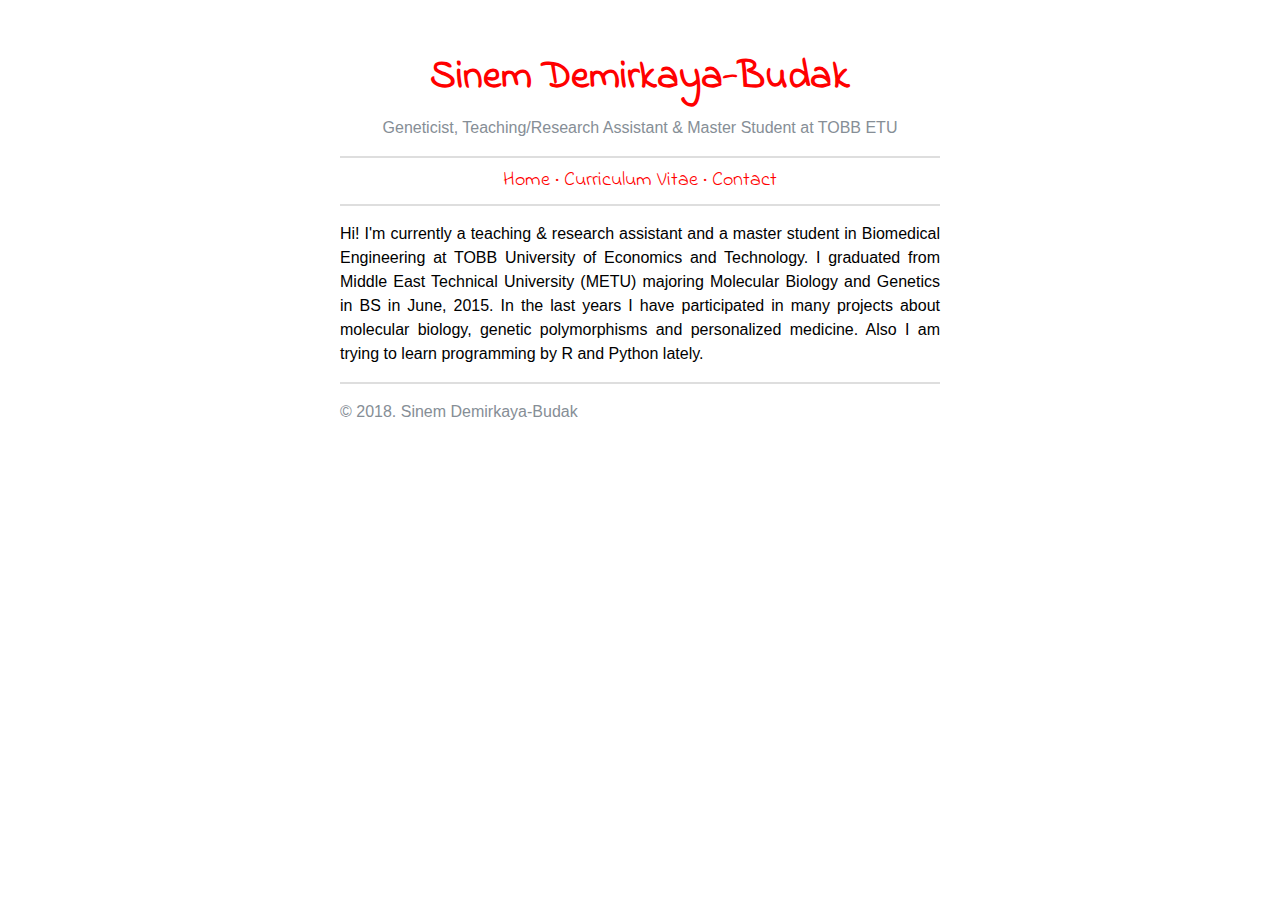
==== index.html @ 2703c677 "new" ====
<!DOCTYPE html>
<html lang="en">
<head>
<meta charset="UTF-8">
<meta name="viewport" content="width=device-width, initial-scale=1.0">
<meta name="keywords" content="sinem demirkaya-budak, sinem, demirkaya, budak, metu, odtü, tobb etü, tobb, biyoloji, biology, molecular biology, metu biology, genetics, molecular biology and genetics, geneticist, moleküler biyoloji, genetik, research assistant, teaching assistant, biyomedikal mühendisliği, biomedical engineering, facebook, twitter, linkedin, google plus, google gmail, photoshop, dreamweaver, python, r">
<meta name="author" content="Sinem Demirkaya-Budak">
<meta name="robots" content="index, follow">
<title>Curriculum Vitae &middot; Sinem Demirkaya-Budak</title>
<link rel="stylesheet" href="style.css">
<!-- Global site tag (gtag.js) - Google Analytics -->
<script async src="https://www.googletagmanager.com/gtag/js?id=UA-112078230-1"></script>
<script>
  window.dataLayer = window.dataLayer || [];
  function gtag(){dataLayer.push(arguments);}
  gtag('js', new Date());

  gtag('config', 'UA-112078230-1');
</script>
</head>
<body>
  <div class="container">
    <h1>Sinem Demirkaya-Budak</h1>
    <p class="tagline">Geneticist, Teaching/Research Assistant & Master Student at TOBB ETU</p>
    <hr>
    <p class="nav">
      <a href="index.html">Home</a> &middot; <a href="cv.html">Curriculum Vitae</a> &middot; <a href="contact.html">Contact</a>
    </p>
    <hr>
    <p>Hi! I'm currently a teaching & research assistant and a master student in Biomedical Engineering at TOBB University of Economics and Technology. I graduated from Middle East Technical University (METU) majoring Molecular Biology and Genetics in BS in June, 2015. In the last years I have participated in many projects about molecular biology, genetic polymorphisms and personalized medicine. Also I am trying to learn programming by R and Python lately.</p>
    <hr>
    <p class="footer-copy">&copy; 2018. Sinem Demirkaya-Budak</p>
  </div>
</body>
</html>
---- style.css ----
@import url('https://fonts.googleapis.com/css?family=Indie+Flower');
body {
  font-family: 'Arial', sans-serif;
  font-size: 1rem;
  line-height: 1.5;
  margin: 0rem;
}
p {
  text-align: justify;
}
h1 {
  color: red;
  text-align: center;
  font-family: 'Indie Flower', serif;
  margin-bottom: 0.5rem;
  font-size: 2.5rem;
}
h2 {
  color: red;
  font-family: 'Indie Flower', serif;
  font-size: 2rem;
}
.open-interval li {
    margin-bottom: 1rem;
}
hr {
  border-color: #dedede; 
  border-style: solid;
}
a, a:visited {
  color: red;
  text-decoration: none;
}
a:hover, a:active {
  color: darkred;
  text-decoration: underline;
}
.nav {
  text-align: center;
  color: red;
  font-family: 'Indie Flower', serif;
  font-size: 1.25rem;
  margin: 0.5rem 0rem;
}
.tagline {
  margin-top: 0rem;
  text-align: center;
  color: #868e96;
}
.footer-copy {
  color: #868e96;
}
.container {
  margin: 3rem auto;
  max-width: 600px;
}
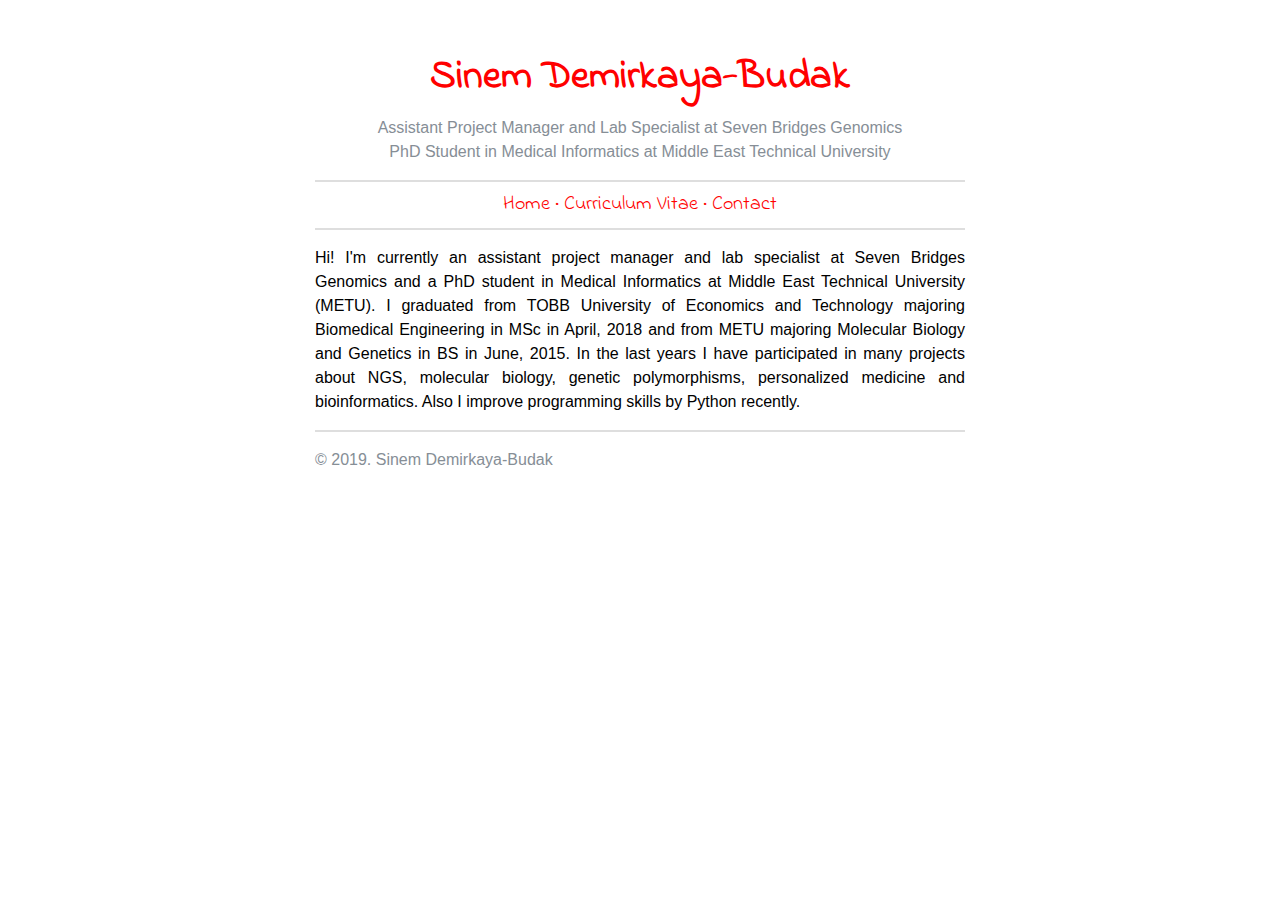
==== commit cc5e4587: "Update index.html" ====
--- a/index.html
+++ b/index.html
@@ -4,9 +4,9 @@
 <meta charset="UTF-8">
 <meta name="viewport" content="width=device-width, initial-scale=1.0">
 <meta name="keywords" content="sinem demirkaya-budak, sinem, demirkaya, budak, metu, odtü, tobb etü, tobb, biyoloji, biology, molecular biology, metu biology, genetics, molecular biology and genetics, geneticist, moleküler biyoloji, genetik, research assistant, teaching assistant, biyomedikal mühendisliği, biomedical engineering, facebook, twitter, linkedin, google plus, google gmail, photoshop, dreamweaver, python, r">
-<meta name="author" content="Sinem Demirkaya-Budak">
+<meta name="author" content="Sinem Demirkaya Budak">
 <meta name="robots" content="index, follow">
-<title>Curriculum Vitae &middot; Sinem Demirkaya-Budak</title>
+<title>Sinem Demirkaya-Budak &middot; Assistant Project Manager and Lab Specialist at Seven Bridges Genomics, PhD Student in Medical Informatics at Middle East Technical University</title>
 <link rel="stylesheet" href="style.css">
 <!-- Global site tag (gtag.js) - Google Analytics -->
 <script async src="https://www.googletagmanager.com/gtag/js?id=UA-112078230-1"></script>
@@ -17,19 +17,20 @@
 
   gtag('config', 'UA-112078230-1');
 </script>
+
 </head>
 <body>
   <div class="container">
     <h1>Sinem Demirkaya-Budak</h1>
-    <p class="tagline">Geneticist, Teaching/Research Assistant & Master Student at TOBB ETU</p>
+    <p class="tagline">Assistant Project Manager and Lab Specialist at Seven Bridges Genomics<br>PhD Student in Medical Informatics at Middle East Technical University</p>
     <hr>
     <p class="nav">
       <a href="index.html">Home</a> &middot; <a href="cv.html">Curriculum Vitae</a> &middot; <a href="contact.html">Contact</a>
     </p>
     <hr>
-    <p>Hi! I'm currently a teaching & research assistant and a master student in Biomedical Engineering at TOBB University of Economics and Technology. I graduated from Middle East Technical University (METU) majoring Molecular Biology and Genetics in BS in June, 2015. In the last years I have participated in many projects about molecular biology, genetic polymorphisms and personalized medicine. Also I am trying to learn programming by R and Python lately.</p>
+    <p>Hi! I'm currently an assistant project manager and lab specialist at Seven Bridges Genomics and a PhD student in Medical Informatics at Middle East Technical University (METU). I graduated from TOBB University of Economics and Technology majoring Biomedical Engineering in MSc in April, 2018 and from METU majoring Molecular Biology and Genetics in BS in June, 2015. In the last years I have participated in many projects about NGS, molecular biology, genetic polymorphisms, personalized medicine and bioinformatics. Also I improve programming skills by Python recently.</p>
     <hr>
-    <p class="footer-copy">&copy; 2018. Sinem Demirkaya-Budak</p>
+    <p class="footer-copy">&copy; 2019. Sinem Demirkaya-Budak</p>
   </div>
 </body>
 </html>
--- a/style.css
+++ b/style.css
@@ -52,5 +52,5 @@
 }
 .container {
   margin: 3rem auto;
-  max-width: 600px;
+  max-width: 650px;
 }
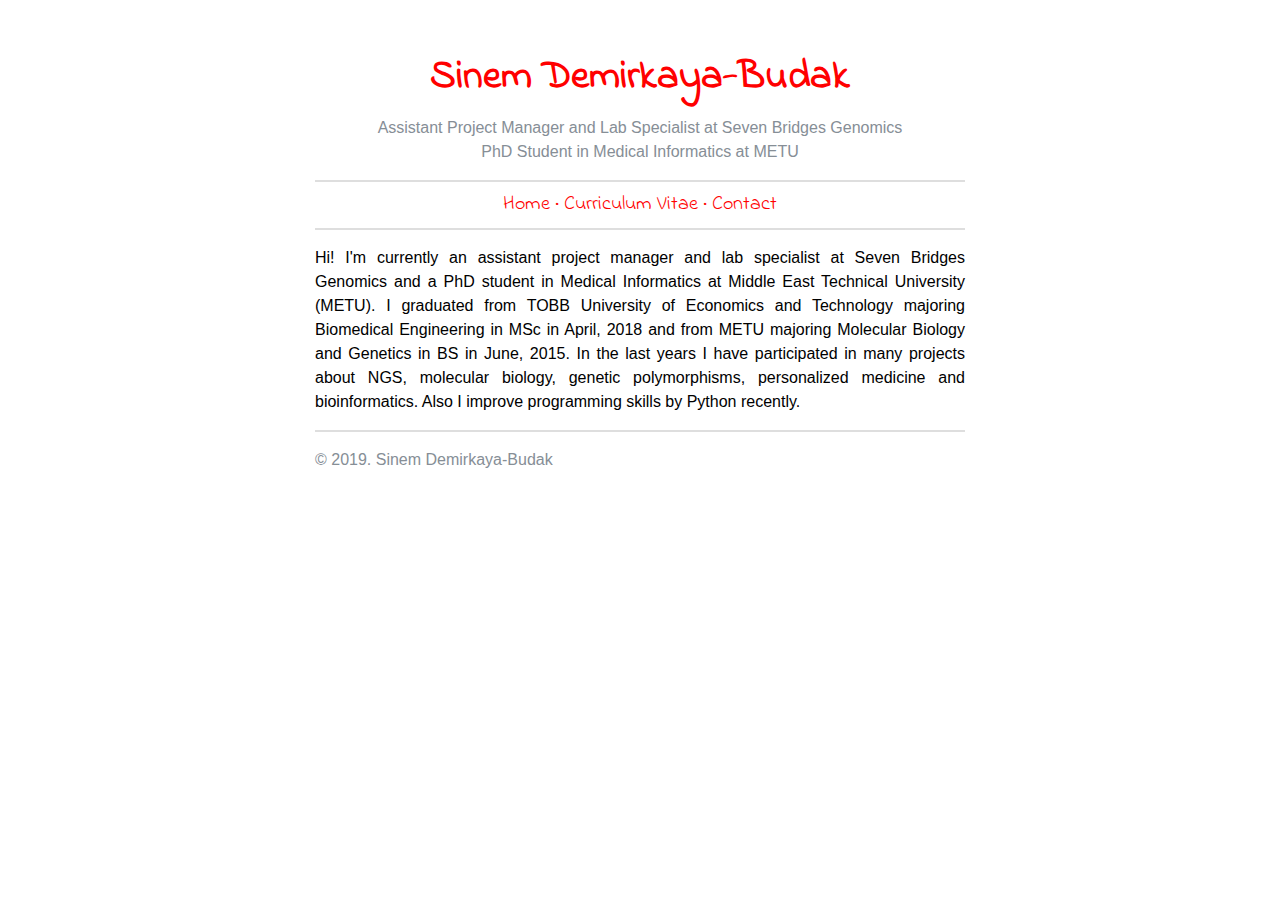
==== commit 12ddca7f: "2019 guncellemesi" ====
--- a/index.html
+++ b/index.html
@@ -3,10 +3,10 @@
 <head>
 <meta charset="UTF-8">
 <meta name="viewport" content="width=device-width, initial-scale=1.0">
-<meta name="keywords" content="sinem demirkaya-budak, sinem, demirkaya, budak, metu, odtü, tobb etü, tobb, biyoloji, biology, molecular biology, metu biology, genetics, molecular biology and genetics, geneticist, moleküler biyoloji, genetik, research assistant, teaching assistant, biyomedikal mühendisliği, biomedical engineering, facebook, twitter, linkedin, google plus, google gmail, photoshop, dreamweaver, python, r">
+<meta name="keywords" content="sinem demirkaya-budak, sinem, demirkaya, budak, metu, odtü, tobb etü, tobb, biyoloji, biology, molecular biology, metu biology, genetics, molecular biology and genetics, geneticist, moleküler biyoloji, genetik, research assistant, teaching assistant, biyomedikal mühendisliği, biomedical engineering, facebook, twitter, linkedin, google plus, google gmail, photoshop, dreamweaver, bioinformatics, biyoenformatik, medical informatics, tıp bilişimi, python, r">
 <meta name="author" content="Sinem Demirkaya Budak">
 <meta name="robots" content="index, follow">
-<title>Sinem Demirkaya-Budak &middot; Assistant Project Manager and Lab Specialist at Seven Bridges Genomics, PhD Student in Medical Informatics at Middle East Technical University</title>
+<title>Sinem Demirkaya-Budak &middot; Assistant Project Manager and Lab Specialist at Seven Bridges Genomics & PhD Student in Medical Informatics at Middle East Technical University</title>
 <link rel="stylesheet" href="style.css">
 <!-- Global site tag (gtag.js) - Google Analytics -->
 <script async src="https://www.googletagmanager.com/gtag/js?id=UA-112078230-1"></script>
@@ -22,7 +22,7 @@
 <body>
   <div class="container">
     <h1>Sinem Demirkaya-Budak</h1>
-    <p class="tagline">Assistant Project Manager and Lab Specialist at Seven Bridges Genomics<br>PhD Student in Medical Informatics at Middle East Technical University</p>
+    <p class="tagline">Assistant Project Manager and Lab Specialist at Seven Bridges Genomics<br>PhD Student in Medical Informatics at METU</p>
     <hr>
     <p class="nav">
       <a href="index.html">Home</a> &middot; <a href="cv.html">Curriculum Vitae</a> &middot; <a href="contact.html">Contact</a>
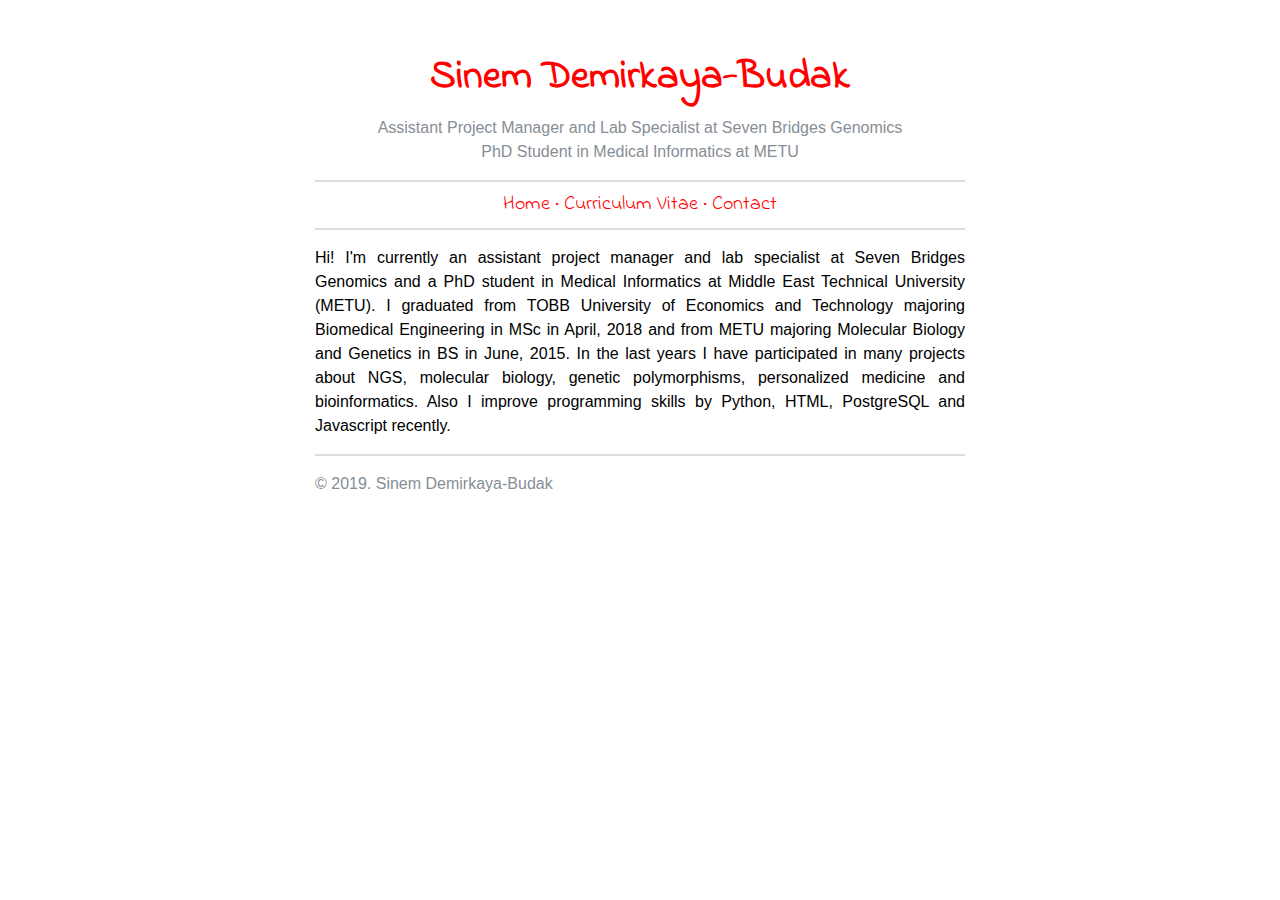
==== commit defb42e4: "update cv" ====
--- a/index.html
+++ b/index.html
@@ -3,10 +3,11 @@
 <head>
 <meta charset="UTF-8">
 <meta name="viewport" content="width=device-width, initial-scale=1.0">
-<meta name="keywords" content="sinem demirkaya-budak, sinem, demirkaya, budak, metu, odtü, tobb etü, tobb, biyoloji, biology, molecular biology, metu biology, genetics, molecular biology and genetics, geneticist, moleküler biyoloji, genetik, research assistant, teaching assistant, biyomedikal mühendisliği, biomedical engineering, facebook, twitter, linkedin, google plus, google gmail, photoshop, dreamweaver, bioinformatics, biyoenformatik, medical informatics, tıp bilişimi, python, r">
+<meta name="keywords" content="sinem demirkaya-budak, sinem, demirkaya, budak, metu, odtü, tobb etü, tobb, biyoloji, biology, molecular biology, metu biology, genetics, molecular biology and genetics, geneticist, moleküler biyoloji, genetik, research assistant, teaching assistant, biyomedikal mühendisliği, biomedical engineering, facebook, twitter, linkedin, google plus, google gmail, photoshop, dreamweaver, bioinformatics, biyoenformatik, medical informatics, tıp bilişimi, python, r, html, postgre sql, sql, javascript, ngs, spss">
 <meta name="author" content="Sinem Demirkaya Budak">
 <meta name="robots" content="index, follow">
-<title>Sinem Demirkaya-Budak &middot; Assistant Project Manager and Lab Specialist at Seven Bridges Genomics & PhD Student in Medical Informatics at Middle East Technical University</title>
+<title>Sinem Demirkaya-Budak &middot; Assistant Project Manager and Lab Specialist at Seven Bridges Genomics & PhD Student in Medical Informatics at METU</title>
+<link rel="shortcut icon" type="image/x-icon" href="sinem-2019.ico">
 <link rel="stylesheet" href="style.css">
 <!-- Global site tag (gtag.js) - Google Analytics -->
 <script async src="https://www.googletagmanager.com/gtag/js?id=UA-112078230-1"></script>
@@ -28,7 +29,7 @@
       <a href="index.html">Home</a> &middot; <a href="cv.html">Curriculum Vitae</a> &middot; <a href="contact.html">Contact</a>
     </p>
     <hr>
-    <p>Hi! I'm currently an assistant project manager and lab specialist at Seven Bridges Genomics and a PhD student in Medical Informatics at Middle East Technical University (METU). I graduated from TOBB University of Economics and Technology majoring Biomedical Engineering in MSc in April, 2018 and from METU majoring Molecular Biology and Genetics in BS in June, 2015. In the last years I have participated in many projects about NGS, molecular biology, genetic polymorphisms, personalized medicine and bioinformatics. Also I improve programming skills by Python recently.</p>
+    <p>Hi! I'm currently an assistant project manager and lab specialist at Seven Bridges Genomics and a PhD student in Medical Informatics at Middle East Technical University (METU). I graduated from TOBB University of Economics and Technology majoring Biomedical Engineering in MSc in April, 2018 and from METU majoring Molecular Biology and Genetics in BS in June, 2015. In the last years I have participated in many projects about NGS, molecular biology, genetic polymorphisms, personalized medicine and bioinformatics. Also I improve programming skills by Python, HTML, PostgreSQL and Javascript recently.</p>
     <hr>
     <p class="footer-copy">&copy; 2019. Sinem Demirkaya-Budak</p>
   </div>
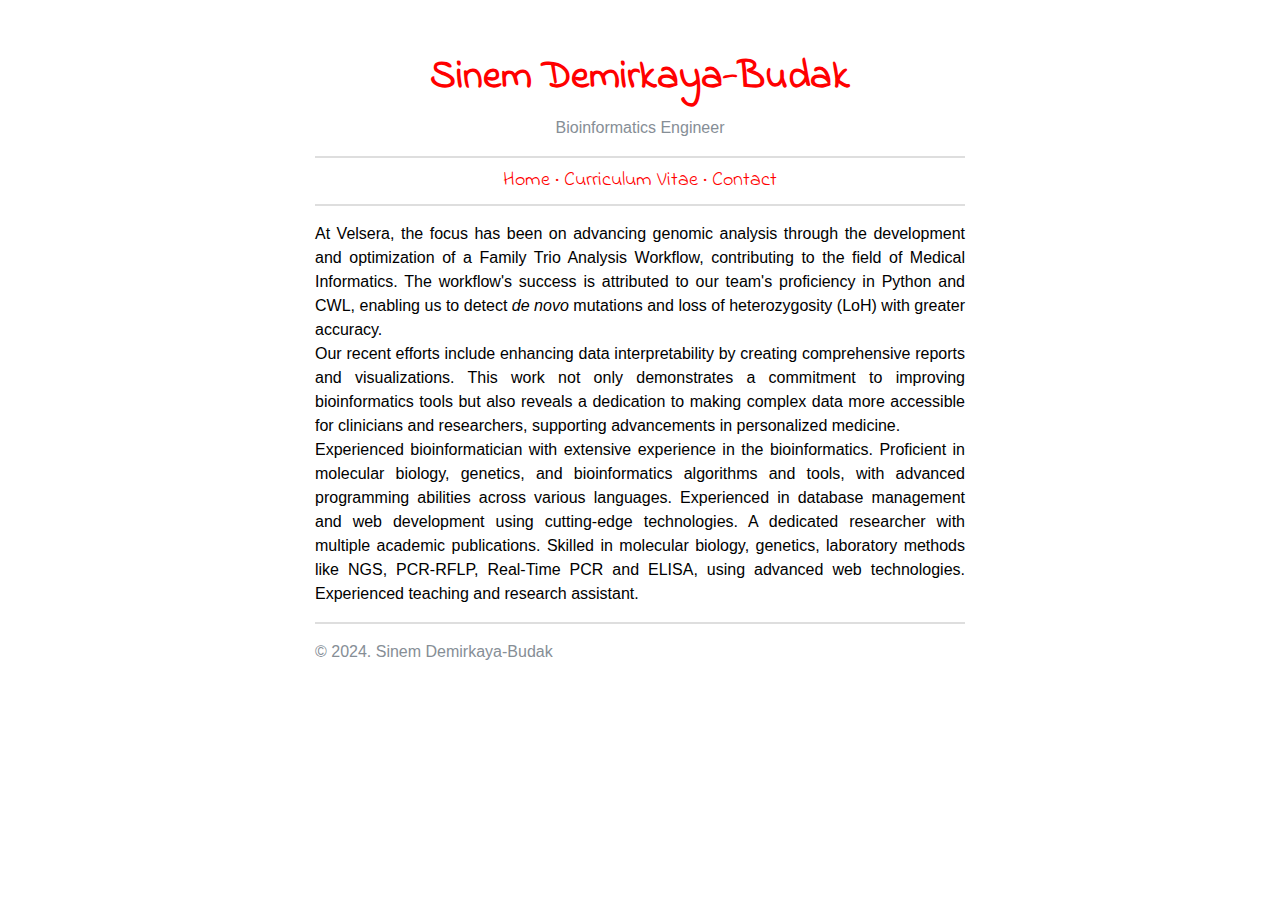
==== commit 5f640c44: "Updated CV for 2019-2024" ====
--- a/index.html
+++ b/index.html
@@ -3,10 +3,10 @@
 <head>
 <meta charset="UTF-8">
 <meta name="viewport" content="width=device-width, initial-scale=1.0">
-<meta name="keywords" content="sinem demirkaya-budak, sinem, demirkaya, budak, metu, odtü, tobb etü, tobb, biyoloji, biology, molecular biology, metu biology, genetics, molecular biology and genetics, geneticist, moleküler biyoloji, genetik, research assistant, teaching assistant, biyomedikal mühendisliği, biomedical engineering, facebook, twitter, linkedin, google plus, google gmail, photoshop, dreamweaver, bioinformatics, biyoenformatik, medical informatics, tıp bilişimi, python, r, html, postgre sql, sql, javascript, ngs, spss">
+<meta name="keywords" content="sinem demirkaya-budak, sinem, demirkaya, budak, metu, odtü, tobb etü, tobb, biyoloji, biology, molecular biology, metu biology, genetics, molecular biology and genetics, geneticist, moleküler biyoloji, genetik, research assistant, teaching assistant, biyomedikal mühendisliği, biomedical engineering, facebook, twitter, linkedin, google plus, google gmail, photoshop, dreamweaver, bioinformatics, biyoenformatik, medical informatics, tıp bilişimi, python, r, html, postgre sql, sql, javascript, ngs, spss, docker, giti pysam, matplotlib, pandas, numpy, scipy, scikitlearn, linux">
 <meta name="author" content="Sinem Demirkaya Budak">
 <meta name="robots" content="index, follow">
-<title>Sinem Demirkaya-Budak &middot; Assistant Project Manager and Lab Specialist at Seven Bridges Genomics & PhD Student in Medical Informatics at METU</title>
+<title>Sinem Demirkaya-Budak &middot;  Bioinformatics Engineer</title>
 <link rel="shortcut icon" type="image/x-icon" href="sinem-2019.ico">
 <link rel="stylesheet" href="style.css">
 <!-- Global site tag (gtag.js) - Google Analytics -->
@@ -23,15 +23,18 @@
 <body>
   <div class="container">
     <h1>Sinem Demirkaya-Budak</h1>
-    <p class="tagline">Assistant Project Manager and Lab Specialist at Seven Bridges Genomics<br>PhD Student in Medical Informatics at METU</p>
+    <p class="tagline">Bioinformatics Engineer</p>
     <hr>
     <p class="nav">
       <a href="index.html">Home</a> &middot; <a href="cv.html">Curriculum Vitae</a> &middot; <a href="contact.html">Contact</a>
     </p>
     <hr>
-    <p>Hi! I'm currently an assistant project manager and lab specialist at Seven Bridges Genomics and a PhD student in Medical Informatics at Middle East Technical University (METU). I graduated from TOBB University of Economics and Technology majoring Biomedical Engineering in MSc in April, 2018 and from METU majoring Molecular Biology and Genetics in BS in June, 2015. In the last years I have participated in many projects about NGS, molecular biology, genetic polymorphisms, personalized medicine and bioinformatics. Also I improve programming skills by Python, HTML, PostgreSQL and Javascript recently.</p>
+    <p>At Velsera, the focus has been on advancing genomic analysis through the development and optimization of a Family Trio Analysis Workflow, contributing to the field of Medical Informatics. The workflow's success is attributed to our team's proficiency in Python and CWL, enabling us to detect <i>de novo</i> mutations and loss of heterozygosity (LoH) with greater accuracy.<br>
+      Our recent efforts include enhancing data interpretability by creating comprehensive reports and visualizations. This work not only demonstrates a commitment to improving bioinformatics tools but also reveals a dedication to making complex data more accessible for clinicians and researchers, supporting advancements in personalized medicine.<br>
+      Experienced bioinformatician with extensive experience in the bioinformatics. Proficient in molecular biology, genetics, and bioinformatics algorithms and tools, with advanced programming abilities across various languages. Experienced in database management and web development using cutting-edge technologies. A dedicated researcher with multiple academic publications. Skilled in molecular biology, genetics, laboratory methods like NGS, PCR-RFLP, Real-Time PCR and ELISA, using advanced web technologies. Experienced teaching and research assistant.
+    </p>          
     <hr>
-    <p class="footer-copy">&copy; 2019. Sinem Demirkaya-Budak</p>
+    <p class="footer-copy">&copy; 2024. Sinem Demirkaya-Budak</p>
   </div>
 </body>
 </html>
